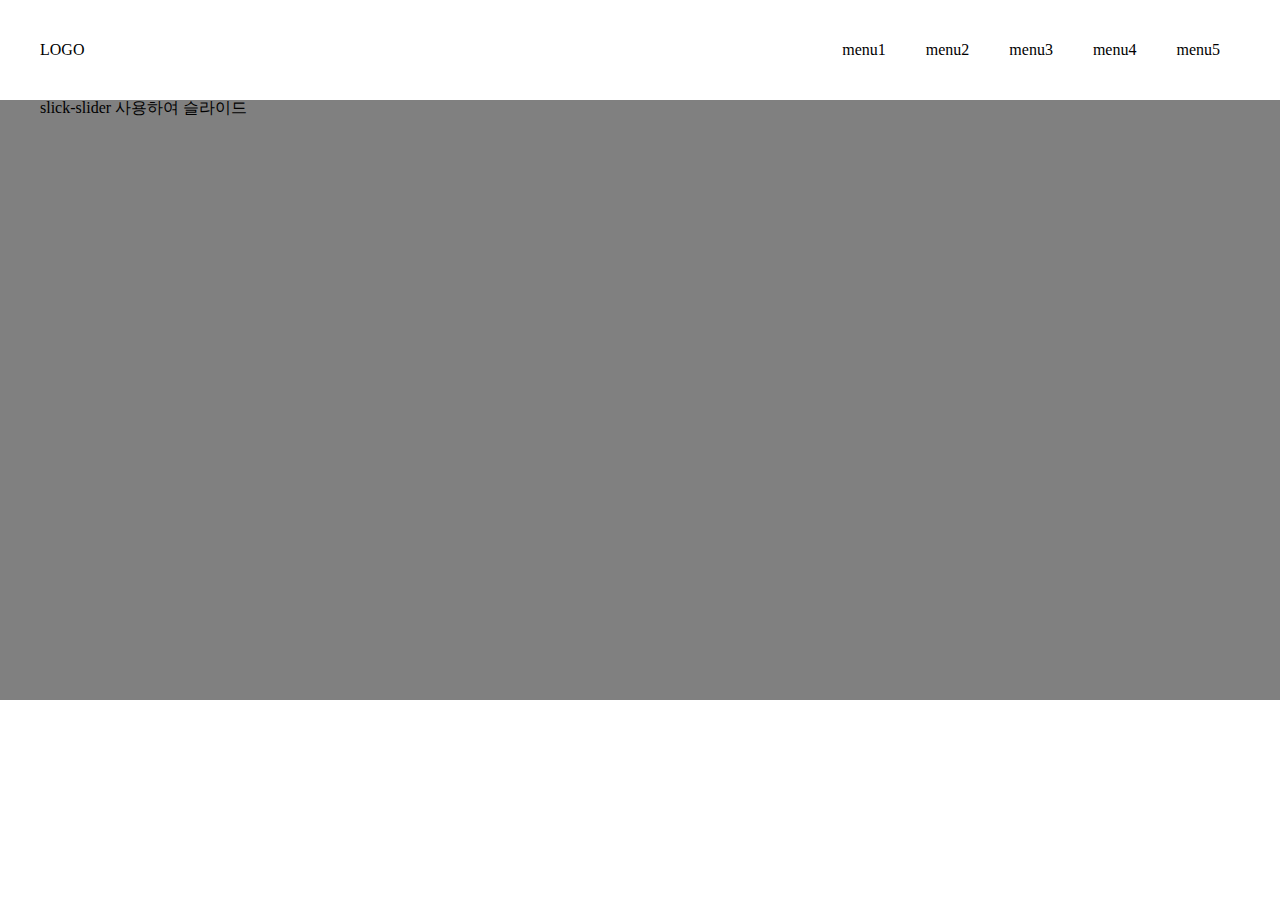
==== html/main.html @ 82b7ba44 "first commit" ====
<!DOCTYPE html>
<html lang="en">
<head>
    <meta charset="UTF-8">
    <meta name="viewport" content="width=device-width, initial-scale=1.0">
    <title>텍스멕스 디자인</title>
    <link rel="stylesheet" href="../css/reset.css">
    <link rel="stylesheet" href="../css/main.css">
</head>
<body>
    <header>
        <div class="container">
            <h1>LOGO</h1>
            <nav class="Gnb">
                <ul>
                    <li>menu1</li>
                    <li>menu2</li>
                    <li>menu3</li>
                    <li>menu4</li>
                    <li>menu5</li>
                </ul>
            </nav>
        </div>
    </header>
    <div class="section01">
        <div class="container">
            <h2>slick-slider 사용하여 슬라이드</h2>
        </div>
    </div>
    <div class="section02">

    </div>
</body>
</html>
---- css/main.css ----
.container {
    display: flex;
    width: 100%;
    max-width: 1200px;
    margin: 0 auto;
}

header {
    line-height: 100px;
}

header .container {
    justify-content: space-between;
}

.Gnb ul{
    display: flex;
}

.Gnb ul li {
    padding: 0 20px;
}

.section01 {
    width: 100%;
    height: 600px;
    background: grey;
}
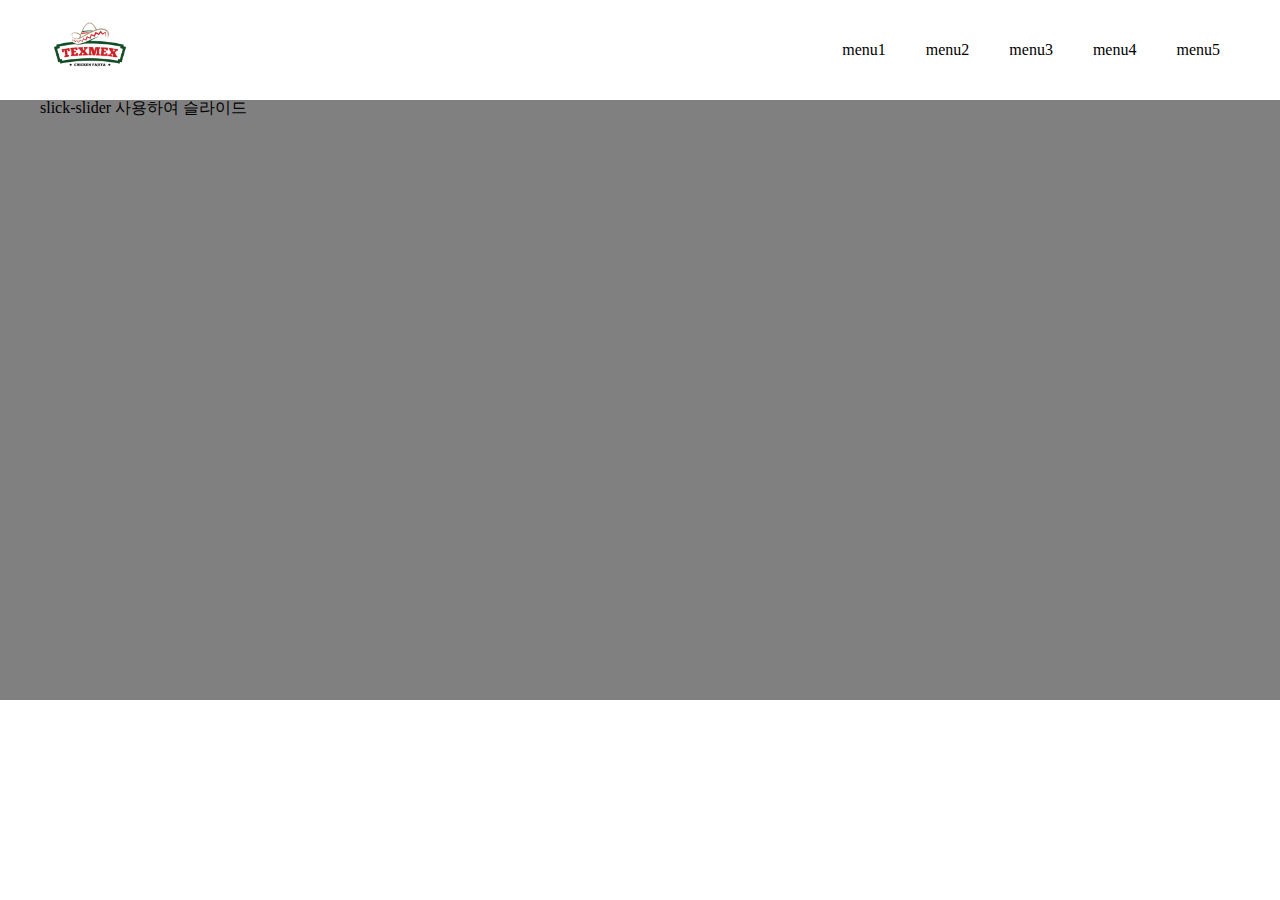
==== commit 6f7c64dc: "logosave" ====
--- a/html/main.html
+++ b/html/main.html
@@ -10,7 +10,9 @@
 <body>
     <header>
         <div class="container">
-            <h1>LOGO</h1>
+            <h1>
+                <img src="../image/Logo.jfif" alt="">
+            </h1>
             <nav class="Gnb">
                 <ul>
                     <li>menu1</li>
--- a/css/main.css
+++ b/css/main.css
@@ -13,6 +13,14 @@
     justify-content: space-between;
 }
 
+h1 {
+    height: 100px;
+}
+
+h1 img{
+    width: 100px;
+}
+
 .Gnb ul{
     display: flex;
 }
